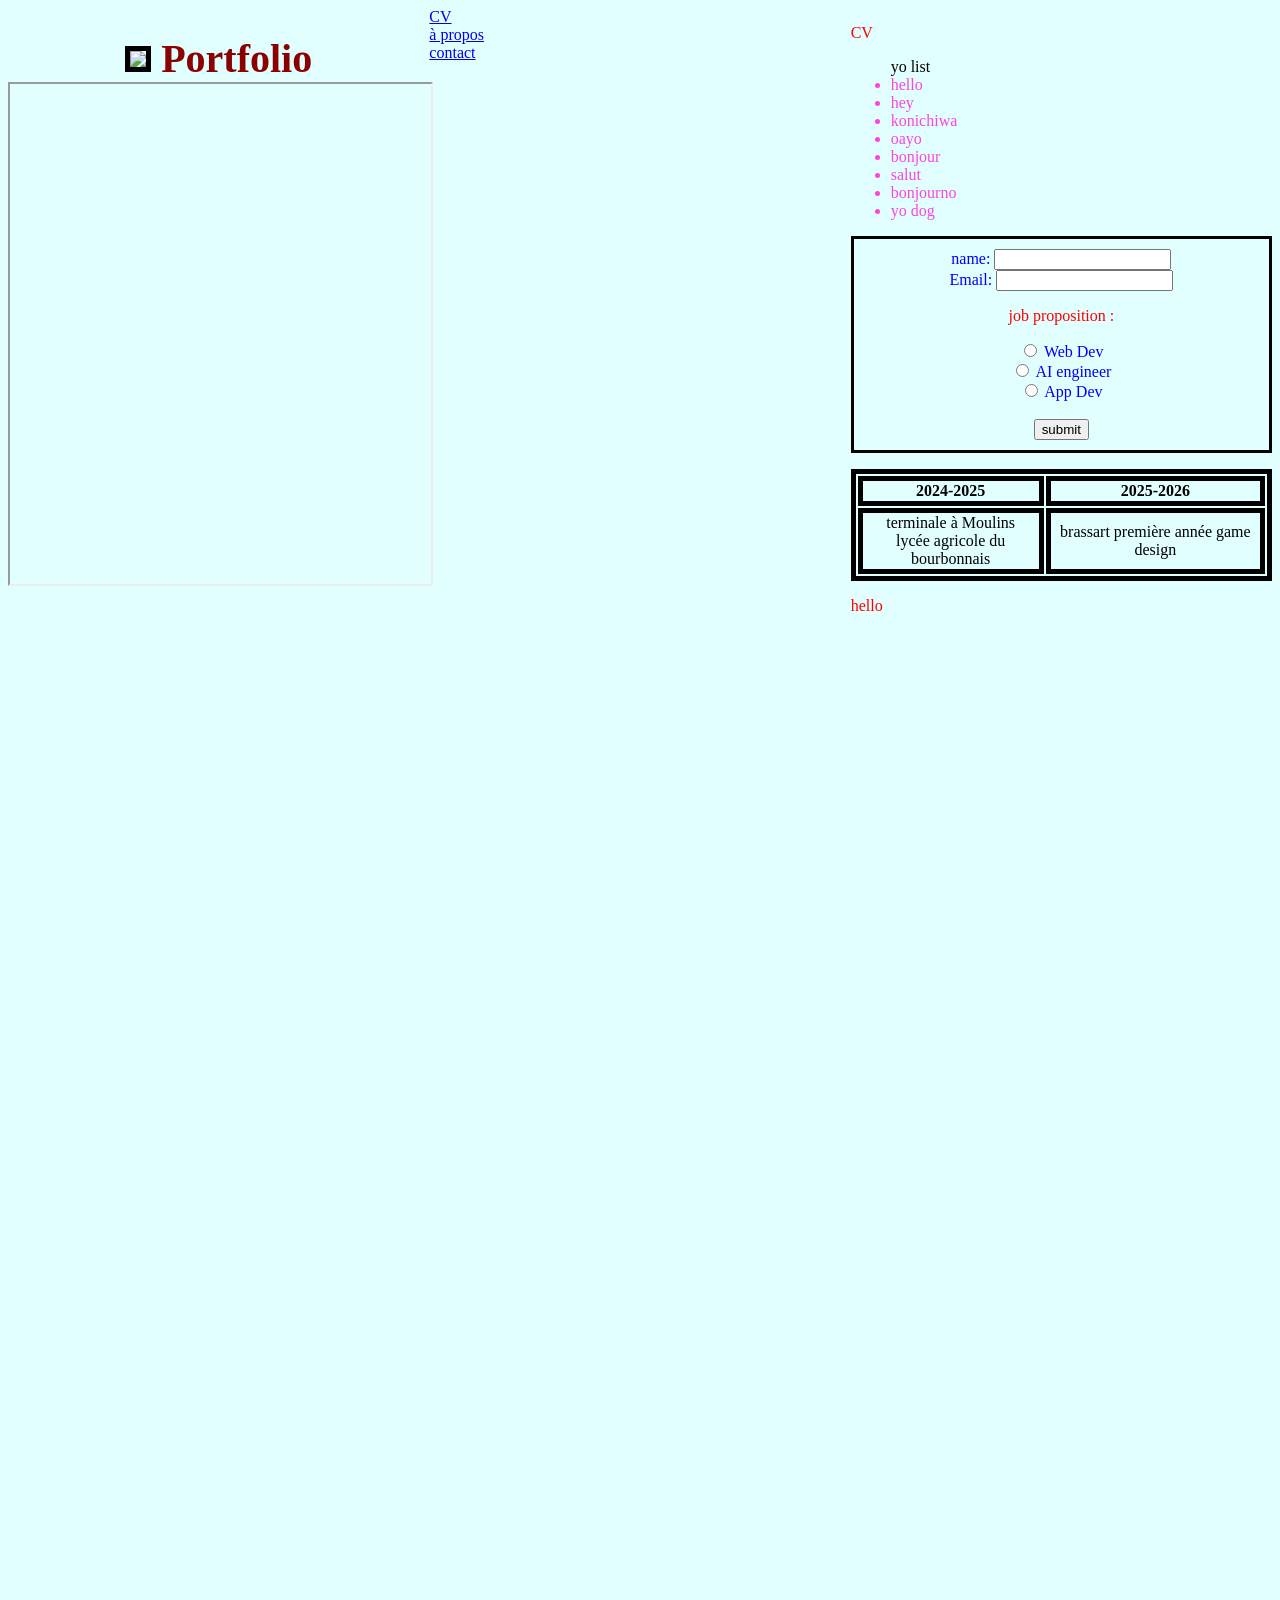
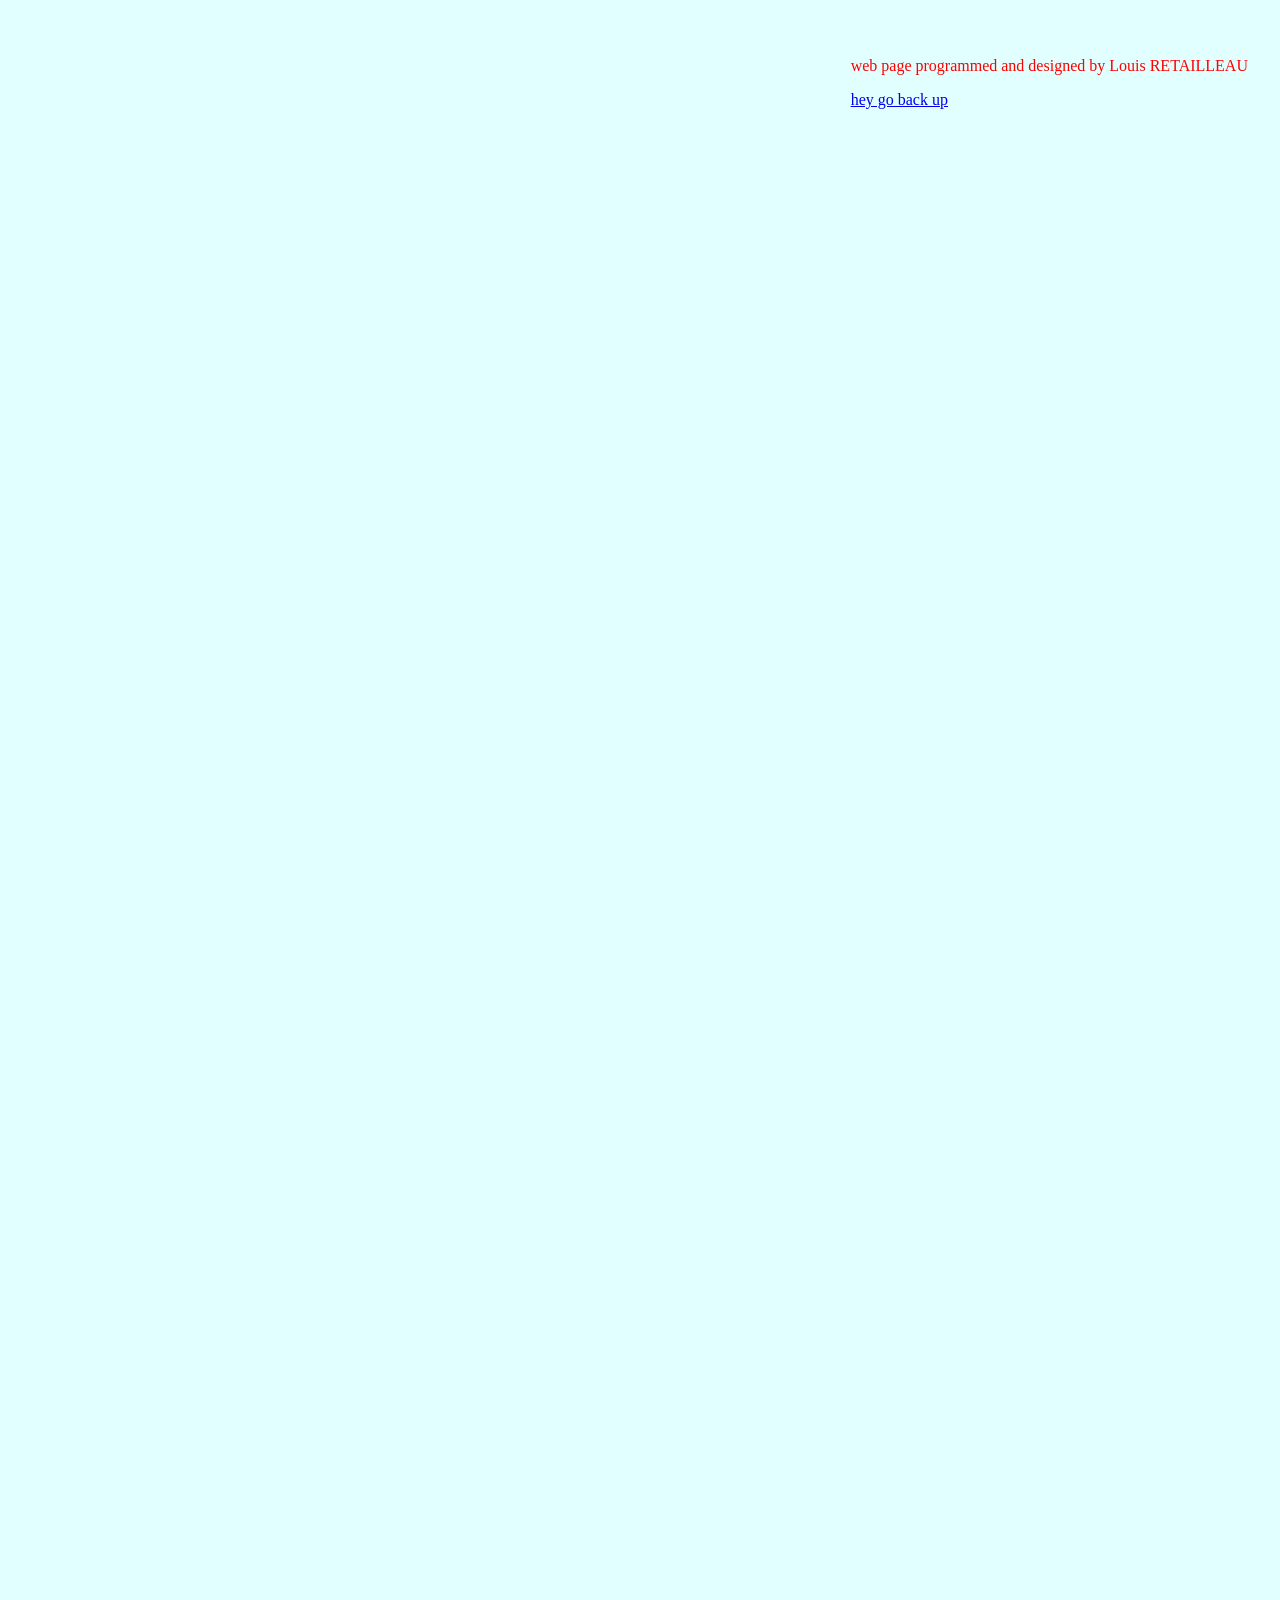
==== Portfolio.html @ baf09e78 "Add files via upload" ====
<!DOCTYPE html>
<html>

<head>
    <link rel="stylesheet" href="index.CSS"/>
    <header>
        <h1 style="text-align: center" >
            <img class="border" id=haut src="https://www.bing.com/th/id/OGC.698ccf15fb8e9c0ac7909ad16b80dcc9?r=0&o=7&pid=1.7&rm=3&rurl=https%3a%2f%2fmedia1.tenor.com%2fm%2feIPB5FAVGrYAAAAd%2fmartincitopants.gif&ehk=IXV9HFT6CQk%2b2v%2fjEJibI%2ftEtuS2Le%2f2dPB6rZVDNhw%3d" />
            <a>Portfolio</a>
            <iframe src="https://docs.google.com/document/d/1uzs7Ou_PZ-2Wwwop7DQqW5U8shHLnFx-NERdnKNf8nM/edit?tab=t.0;  "width=100%" height="500px"></iframe>  
            </iframe>
        </h1>
    </header>
    <title>My Portfolio</title>
    <nav>
        <nav>
            <a href="#CV">CV</a><br /> <a href="#à_propos">à propos</a><br/> <a href="file:///C:/Cours/Project%20HTML/Contact.html">contact</a>
        </nav>
    </nav>
    <class="border">
        <style>
            .PaddedBorder {
                border: 3px solid black;
                padding: 10px
            }
        </style>
    </class>
    <class="centre">
        <style>
            .centre {
                text-align: center;
            }
        </style>
    </class>

</head>

<body id="grid">
    <section id="CV">
        <p class="centre container">
            CV<br />
            <ul>
                yo list<br/>
                <li>hello</li>
                <li>hey</li>
                <li>konichiwa</li>
                <li>oayo</li>
                <li>bonjour</li>
                <li>salut</li>
                <li>bonjourno</li>
                <li>yo dog</li>
            </ul>
            <form method="get">
                <div class="PaddedBorder center">
                    <label for="name">name:</label>
                    <input type="text" name="name" id="name" required/>

                    <br/>

                    <label for="email adress">Email:</label>
                    <input type="email" name="Eadress" id="Eadress" required>

                    <br/>

                    <p>job proposition :</p>

                    <input type="radio" name="Job offer" id="Web Dev" value="web dev">
                    <label for="job proposition">Web Dev</label>

                    <br/>

                    <input type="radio" name="Job offer" id="AI engineer" value="AI engineer">
                    <label for="job proposition">AI engineer</label>
                    
                    <br/>

                    <input type="radio" name="Job offer" id="App Dev" value="App Dev">
                    <label for="job proposition">App Dev</label>

                    <br/><br/>

                    <input type="submit" value="submit">
                </div>

            </form>
    </section>
    <section>
        <p>
            <table class="border centre" >
                <tr>
                  <th class="border">
                      2024-2025
                  </th>
                    <th class="border">
                       2025-2026
                  </th>
                </tr>
                <tr>
                    <td class="border">
                      terminale à Moulins<br/> lycée agricole du bourbonnais
                    </td>
                    <td class="border">
                        brassart première année game design
                    </td>
                </tr>
            </table>
        </p>
    </section>
    <section>
        <p>
            hello<br/><br/><br/><br/><br/><br/><br/><br/><br/><br/><br/><br/><br/><br/><br/><br/><br/><br/><br/><br/><br/><br/><br/><br/><br/><br/><br/><br/><br/><br/><br/><br/><br/><br/><br/><br/><br/><br/><br/><br/><br/><br/><br/><br/><br/><br/><br/><br/><br/><br/><br/><br/><br/><br/><br/><br/><br/><br/>
            
        </p>
    </section>
    <section id="à_propos">
        <p>
            web page programmed and designed by Louis RETAILLEAU
        </p>
    </section>
    <section>
        <nav>
           <a href=#haut>hey go back up</a>
        </nav>
    </section>

</body>

</html>
---- index.CSS ----
body {
    background-color: rgb(225, 255, 255);
}
p {
    color: red;
}
h1{
    color:darkred;
    font-size: 40px;
}
h2{
    color:rgba(0, 0, 255, 0.3);
}
li{
    color: #FF44DD;
}

.center{
    text-align: center;
    color: #0000FF;
}

.container{
    display: flex;
    flex-direction: row;
    flex-wrap: wrap;    
}
#pond{
    display: flex;
    
}
#grid{
    display: grid;
    grid-template-columns: 1fr 1fr 1fr;
    grid-template-rows: 1fr 1fr 1fr;
}
.contact{
    grid-template-columns: 1fr 3fr;
    grid-template-rows: 1fr 3fr;
    display: grid;
    border: 1px solid black;
    column-rule: 1px solid black;
    row-rule: 1px solid black;
}

.navigation{
    font-size: 30px;
    grid-column-start: 1;
    grid-row-start: 2;
}

#header{
    grid-column-start: 2;
    grid-row-start: 1;
    text-align: center;
    font-size: 40px;
}

.email{
    grid-column-start: 2;
    grid-row-start: 2;
    text-align: center;
    font-size: 25px
}

#self_portrait{
    grid-column-start: 1;
    grid-row-start: 1;
}
.leagueID{
    color:#0000FF;
    font-size: 20px;
    grid-column-start: 2;
    grid-row-start: 2;
    align-content: center;
}

#à_propos{
    grid-column-start: 1;
    grid-row-start: 2;
}

.border{
    border: 5px solid black;
}
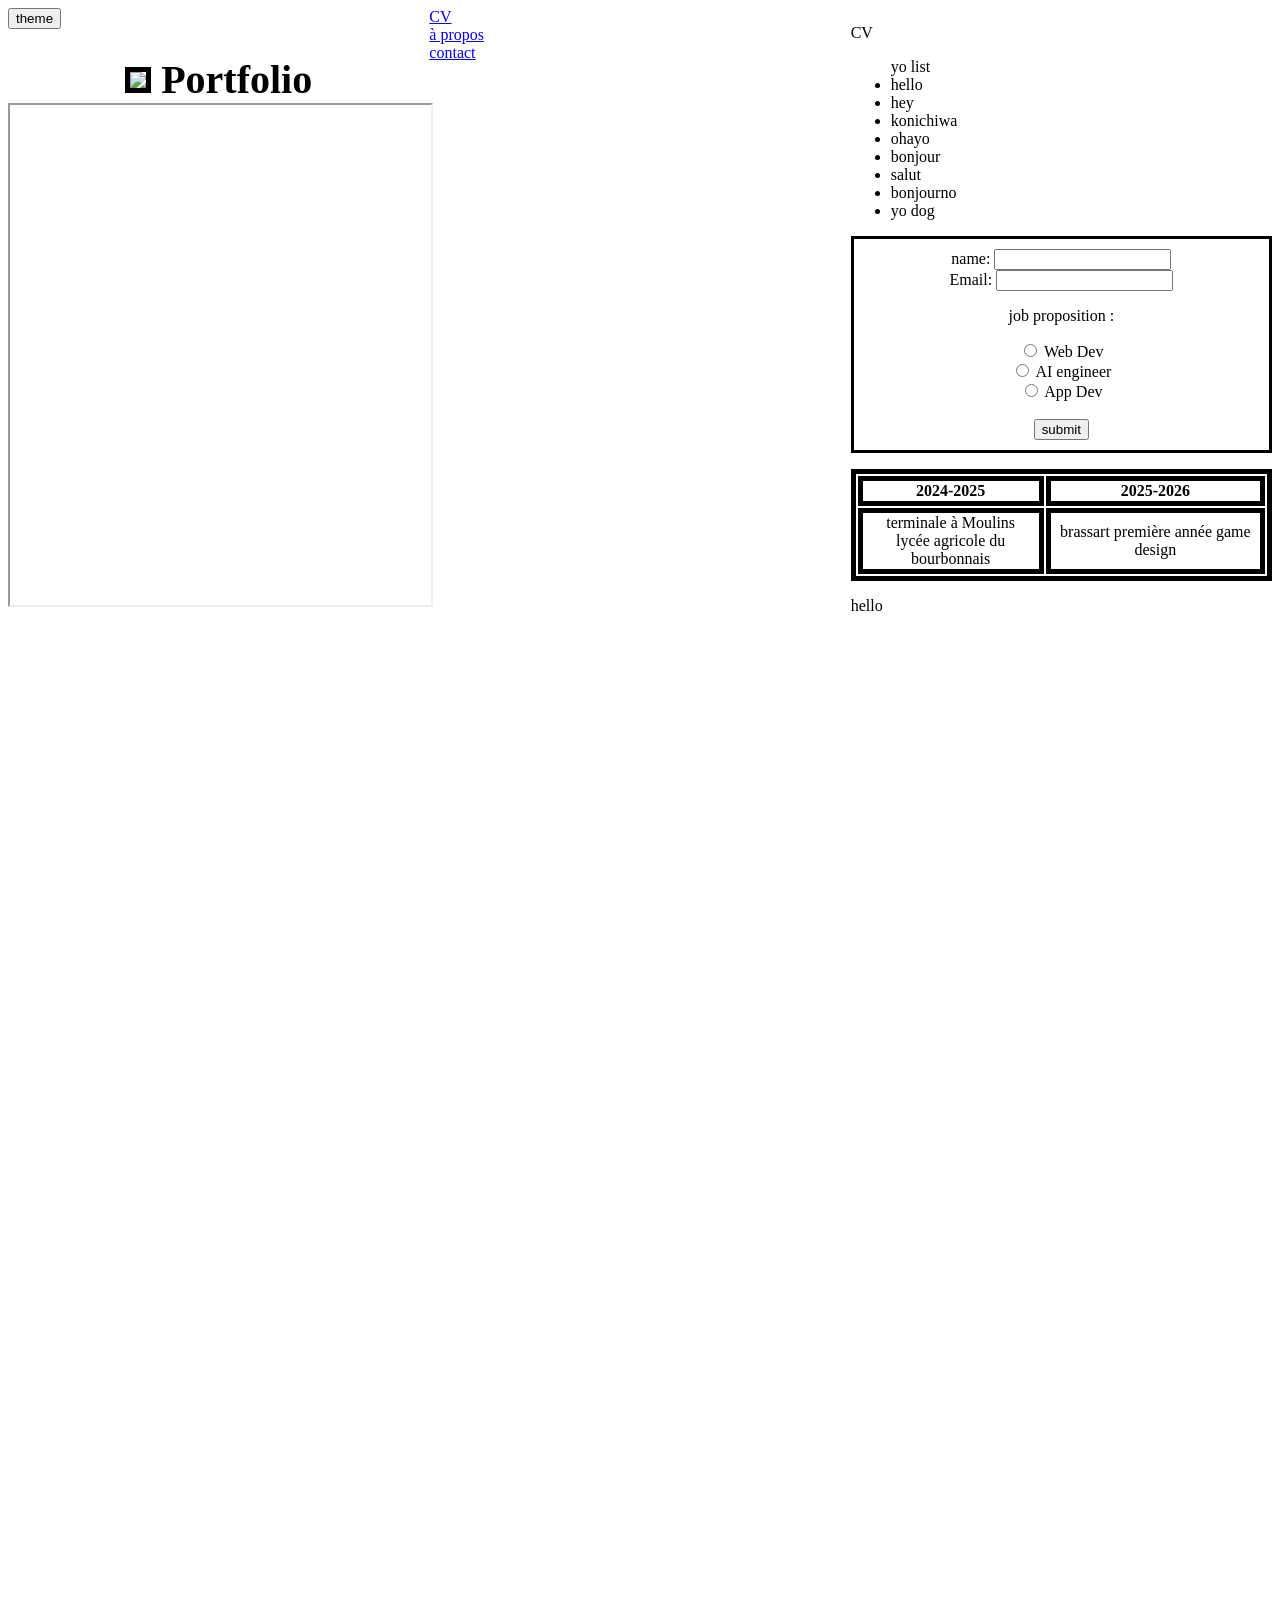
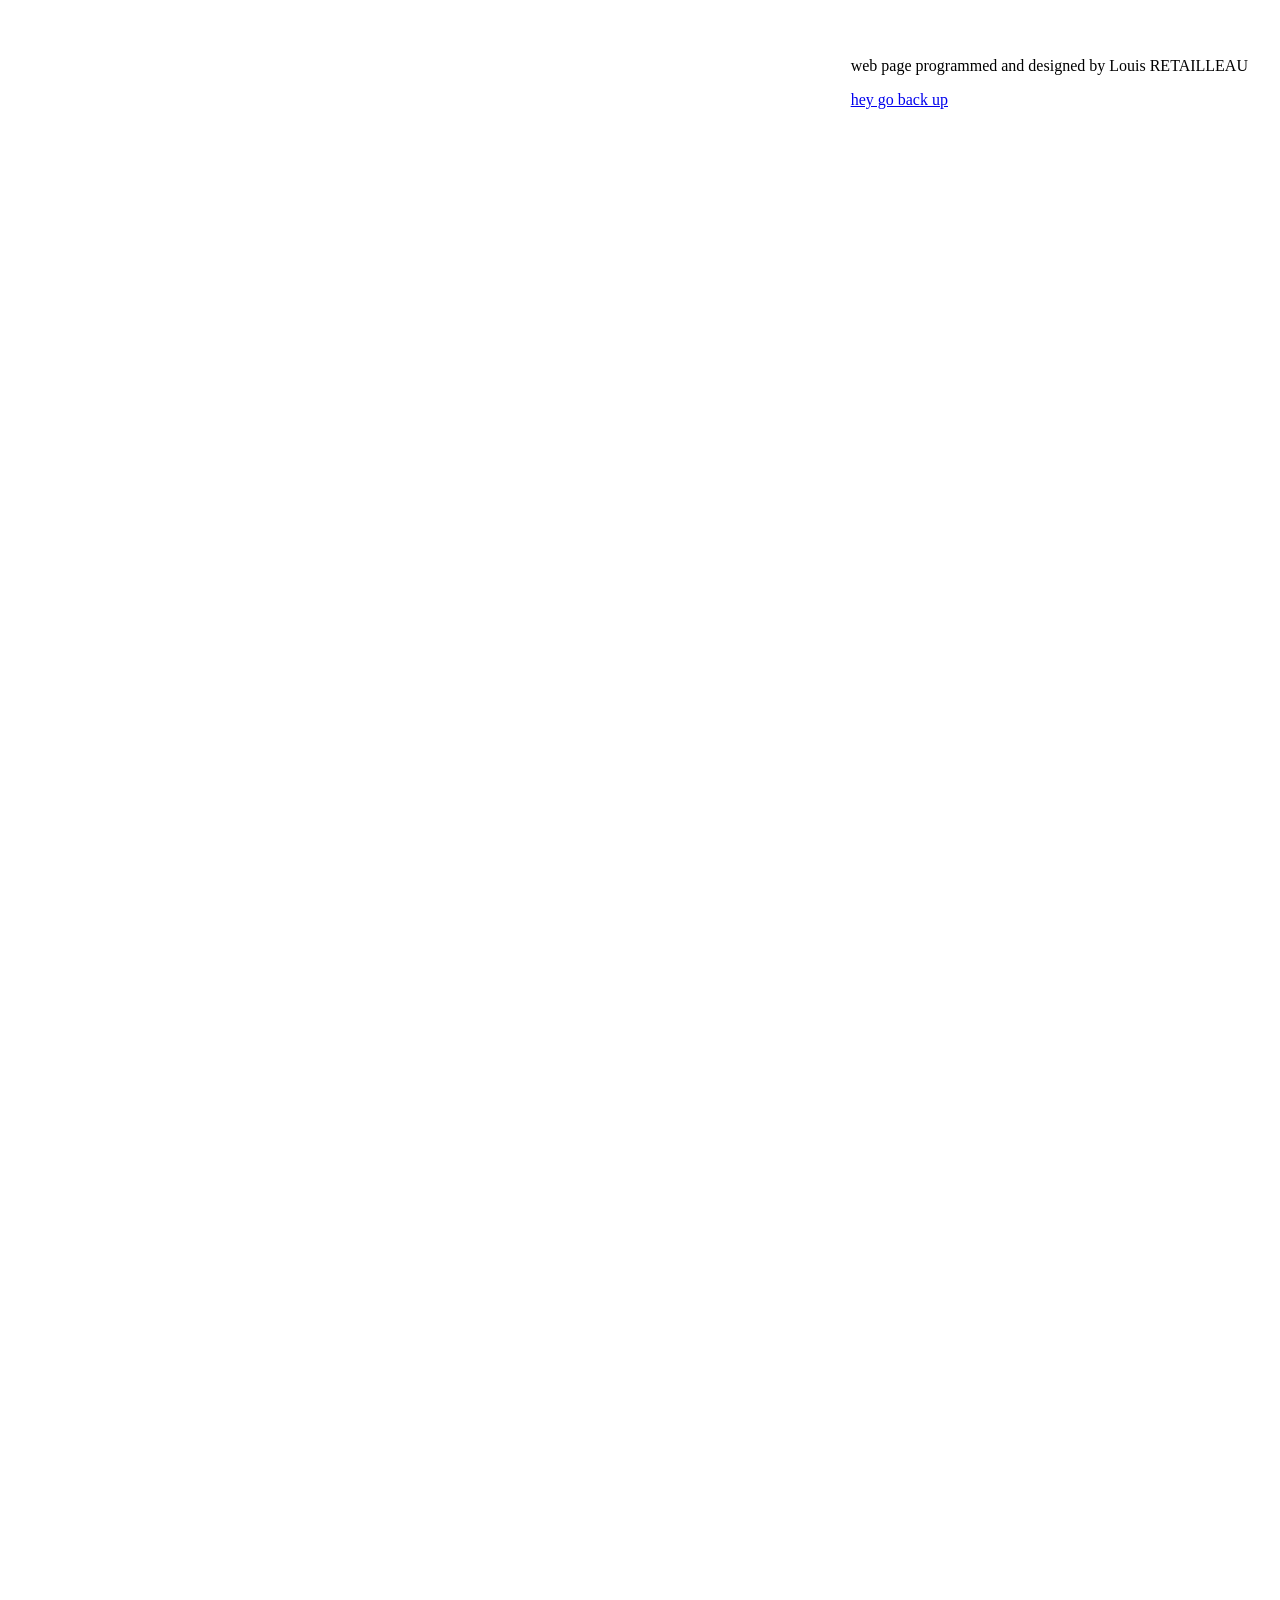
==== commit 2e742d97: "Add files via upload" ====
--- a/Portfolio.html
+++ b/Portfolio.html
@@ -3,13 +3,18 @@
 
 <head>
     <link rel="stylesheet" href="index.CSS"/>
+    <script src="index.js"></script>
     <header>
+        <form onsubmit="return theme(event)">
+            <button type="submit">theme</button>
+        </form>
         <h1 style="text-align: center" >
             <img class="border" id=haut src="https://www.bing.com/th/id/OGC.698ccf15fb8e9c0ac7909ad16b80dcc9?r=0&o=7&pid=1.7&rm=3&rurl=https%3a%2f%2fmedia1.tenor.com%2fm%2feIPB5FAVGrYAAAAd%2fmartincitopants.gif&ehk=IXV9HFT6CQk%2b2v%2fjEJibI%2ftEtuS2Le%2f2dPB6rZVDNhw%3d" />
             <a>Portfolio</a>
-            <iframe src="https://docs.google.com/document/d/1uzs7Ou_PZ-2Wwwop7DQqW5U8shHLnFx-NERdnKNf8nM/edit?tab=t.0;  "width=100%" height="500px"></iframe>  
+            <iframe src=""width="100%" height="500px"></iframe>  
             </iframe>
         </h1>
+
     </header>
     <title>My Portfolio</title>
     <nav>
@@ -35,7 +40,7 @@
 
 </head>
 
-<body id="grid">
+<body id="grid" class="">
     <section id="CV">
         <p class="centre container">
             CV<br />
@@ -44,7 +49,7 @@
                 <li>hello</li>
                 <li>hey</li>
                 <li>konichiwa</li>
-                <li>oayo</li>
+                <li>ohayo</li>
                 <li>bonjour</li>
                 <li>salut</li>
                 <li>bonjourno</li>
--- a/index.CSS
+++ b/index.CSS
@@ -1,23 +1,39 @@
+:root {
+  --fond: #ffffff;
+  --fond-section: #ffffff;
+  --texte: #000000;
+}
+
+body.sombre {
+  --fond: #271a2b;
+  --fond-section: #000000;
+  --texte: #ffffff;
+}
+
 body {
-    background-color: rgb(225, 255, 255);
+    background-color: var(--fond);
 }
+
 p {
-    color: red;
+    color: var(--texte);
 }
+
 h1{
-    color:darkred;
+    color:var(--texte);
     font-size: 40px;
 }
+
 h2{
-    color:rgba(0, 0, 255, 0.3);
+    color:var(--texte);
 }
+
 li{
-    color: #FF44DD;
+    color:var(--texte);
 }
 
 .center{
     text-align: center;
-    color: #0000FF;
+    color:var(--texte);
 }
 
 .container{
@@ -25,15 +41,18 @@
     flex-direction: row;
     flex-wrap: wrap;    
 }
+
 #pond{
     display: flex;
     
 }
+
 #grid{
     display: grid;
     grid-template-columns: 1fr 1fr 1fr;
     grid-template-rows: 1fr 1fr 1fr;
 }
+
 .contact{
     grid-template-columns: 1fr 3fr;
     grid-template-rows: 1fr 3fr;
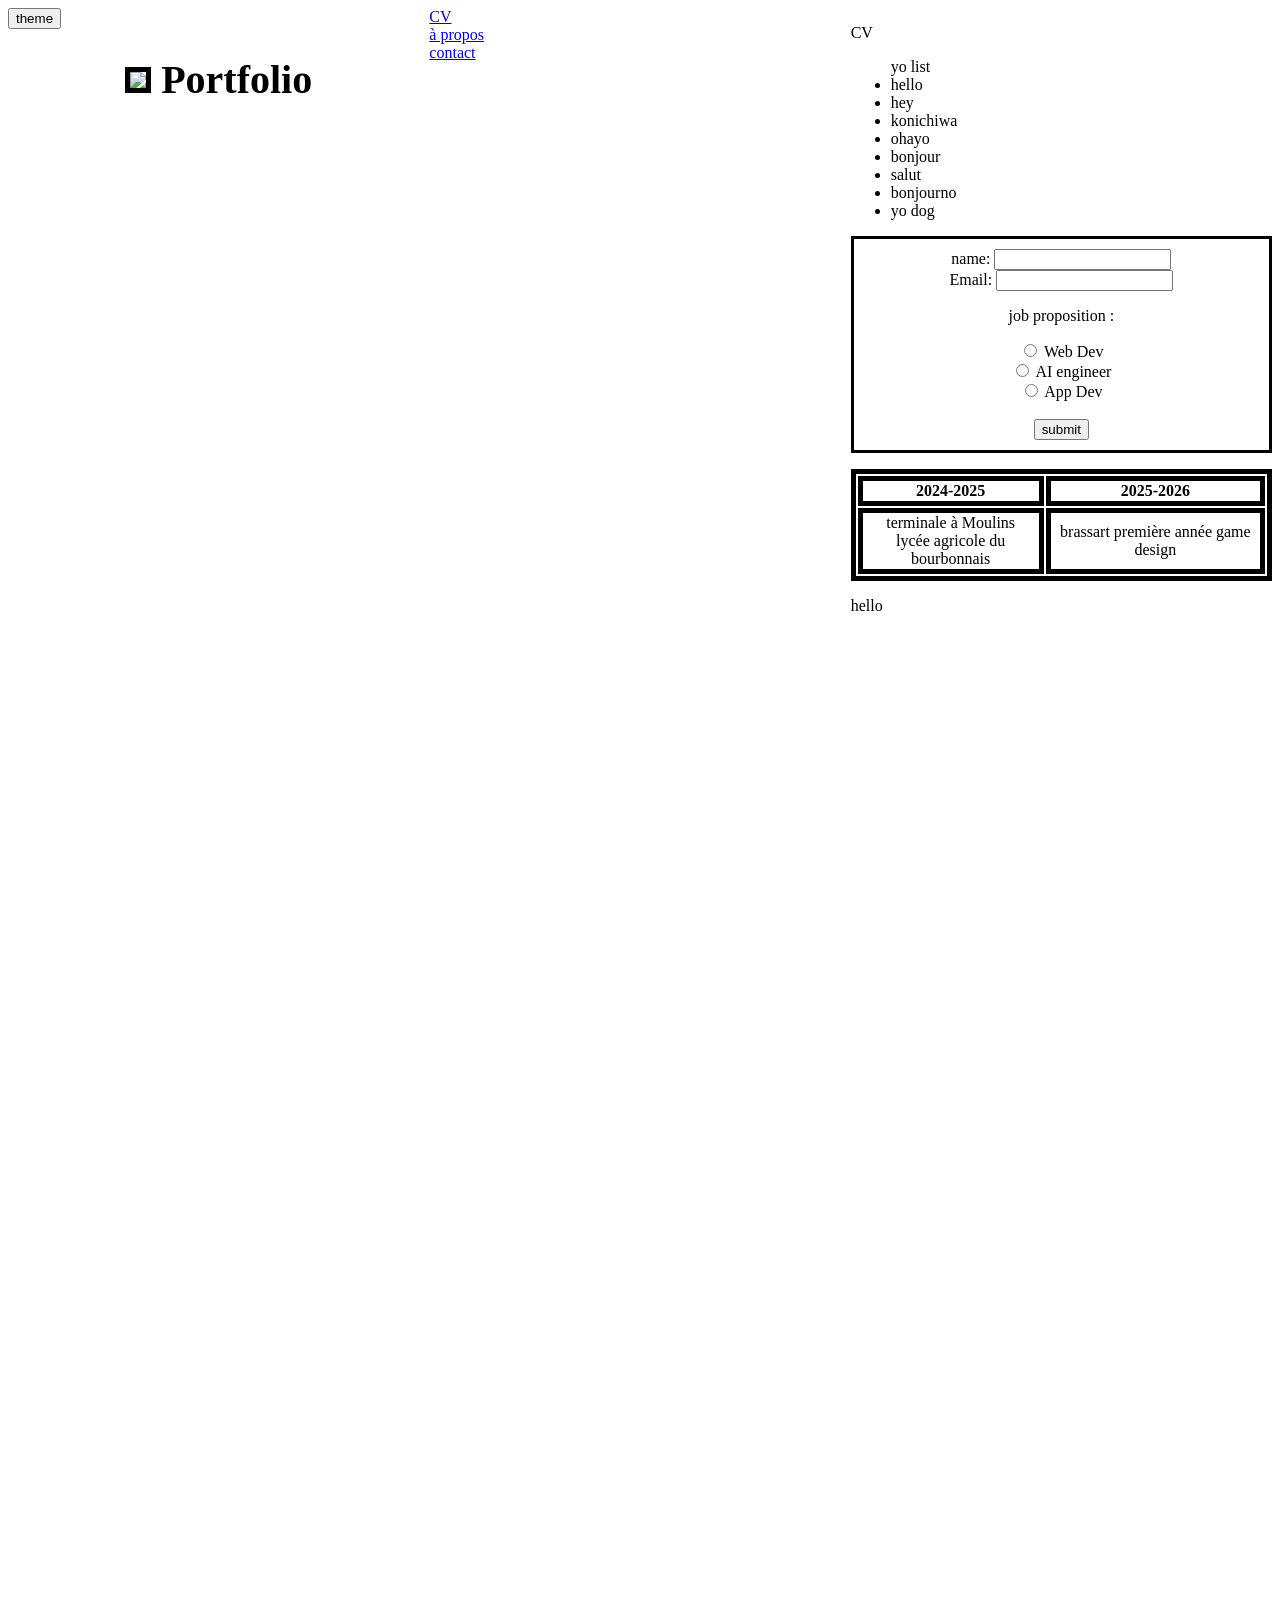
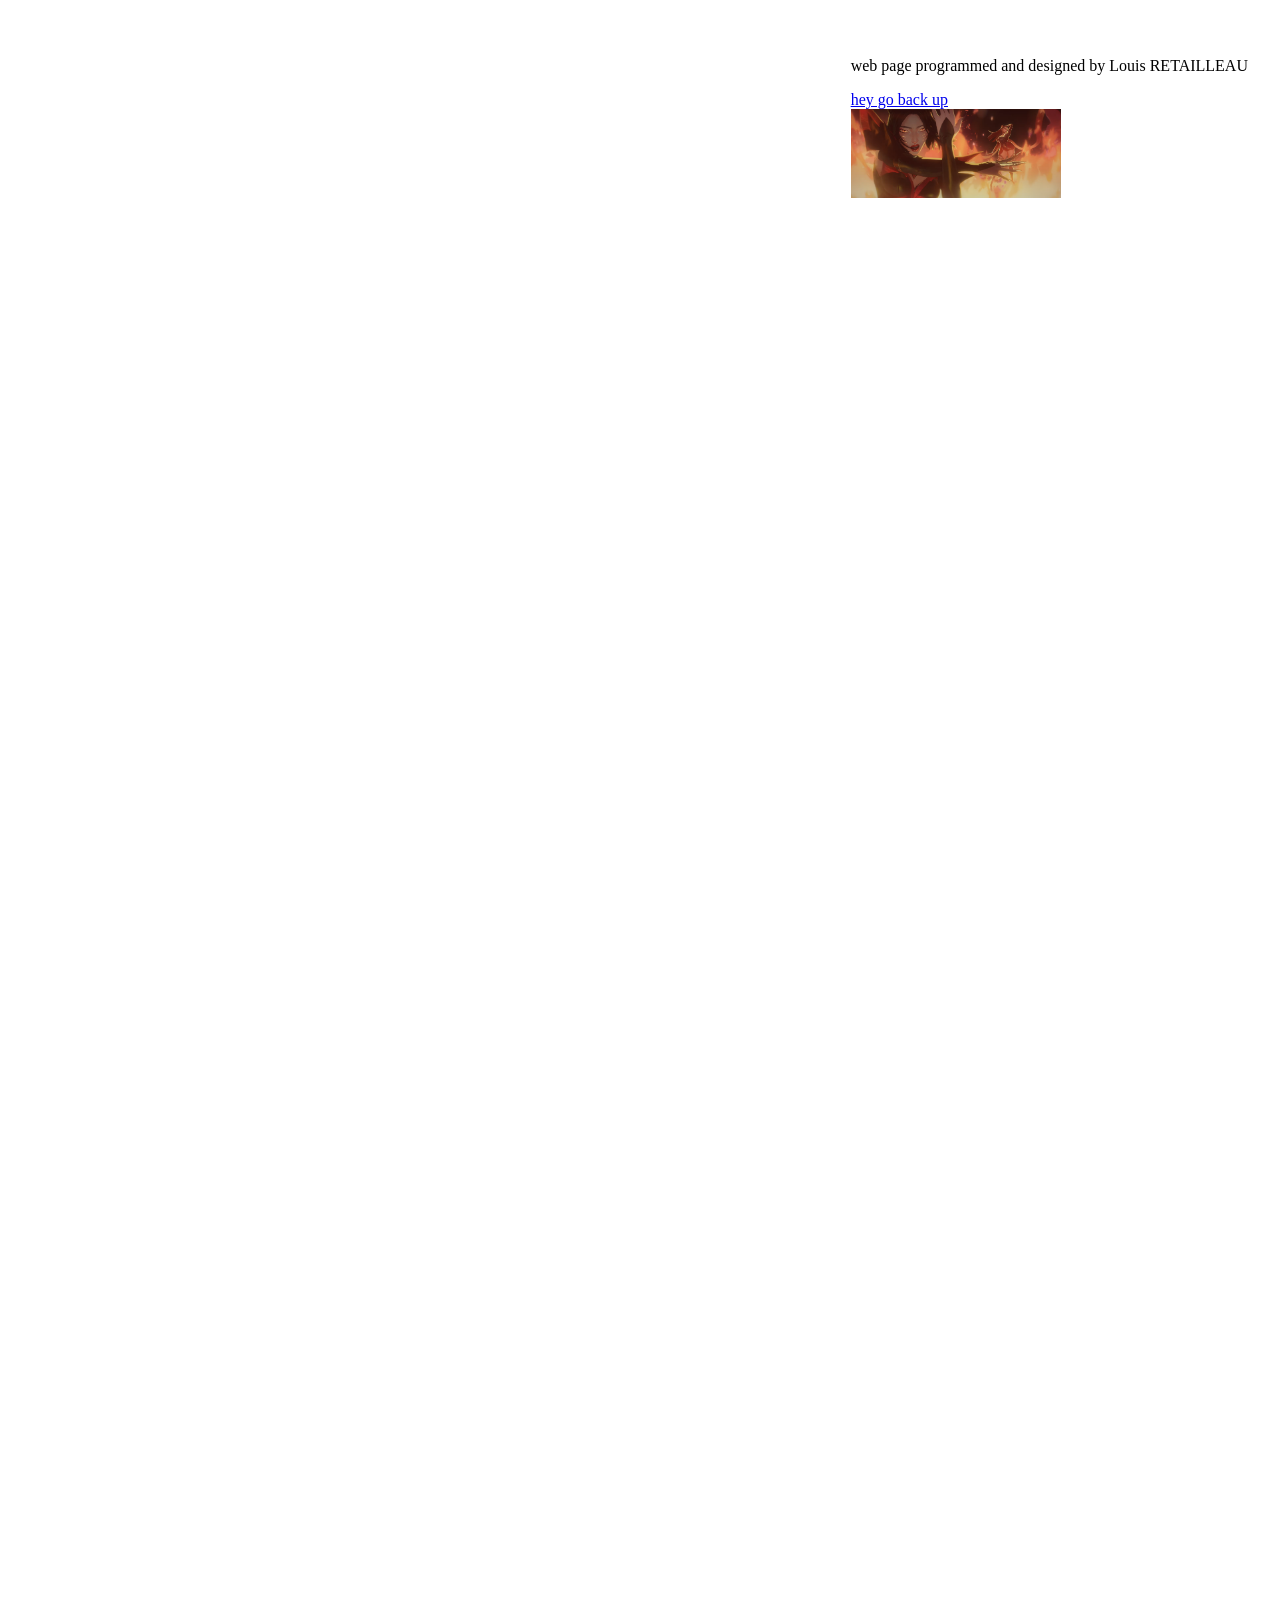
==== commit 923d809d: "g" ====
--- a/Portfolio.html
+++ b/Portfolio.html
@@ -11,15 +11,13 @@
         <h1 style="text-align: center" >
             <img class="border" id=haut src="https://www.bing.com/th/id/OGC.698ccf15fb8e9c0ac7909ad16b80dcc9?r=0&o=7&pid=1.7&rm=3&rurl=https%3a%2f%2fmedia1.tenor.com%2fm%2feIPB5FAVGrYAAAAd%2fmartincitopants.gif&ehk=IXV9HFT6CQk%2b2v%2fjEJibI%2ftEtuS2Le%2f2dPB6rZVDNhw%3d" />
             <a>Portfolio</a>
-            <iframe src=""width="100%" height="500px"></iframe>  
-            </iframe>
         </h1>
 
     </header>
     <title>My Portfolio</title>
     <nav>
         <nav>
-            <a href="#CV">CV</a><br /> <a href="#à_propos">à propos</a><br/> <a href="file:///C:/Cours/Project%20HTML/Contact.html">contact</a>
+            <a href="#CV">CV</a><br /> <a href="#à_propos">à propos</a><br/> <a href="Contact.html">contact</a>
         </nav>
     </nav>
     <class="border">
@@ -111,6 +109,7 @@
             </table>
         </p>
     </section>
+
     <section>
         <p>
             hello<br/><br/><br/><br/><br/><br/><br/><br/><br/><br/><br/><br/><br/><br/><br/><br/><br/><br/><br/><br/><br/><br/><br/><br/><br/><br/><br/><br/><br/><br/><br/><br/><br/><br/><br/><br/><br/><br/><br/><br/><br/><br/><br/><br/><br/><br/><br/><br/><br/><br/><br/><br/><br/><br/><br/><br/><br/><br/>
@@ -127,7 +126,9 @@
            <a href=#haut>hey go back up</a>
         </nav>
     </section>
-
+    <section id="galerie">
+        <img src="Picture/4.png" width="50%" hight="50%">
+    </section>
 </body>
 
 </html>
--- a/index.CSS
+++ b/index.CSS
@@ -61,7 +61,10 @@
     column-rule: 1px solid black;
     row-rule: 1px solid black;
 }
-
+#galerie{
+    grid-column-start: 0;
+    grid-row-start: 2;
+}
 .navigation{
     font-size: 30px;
     grid-column-start: 1;
@@ -101,4 +104,5 @@
 
 .border{
     border: 5px solid black;
-}+}
+
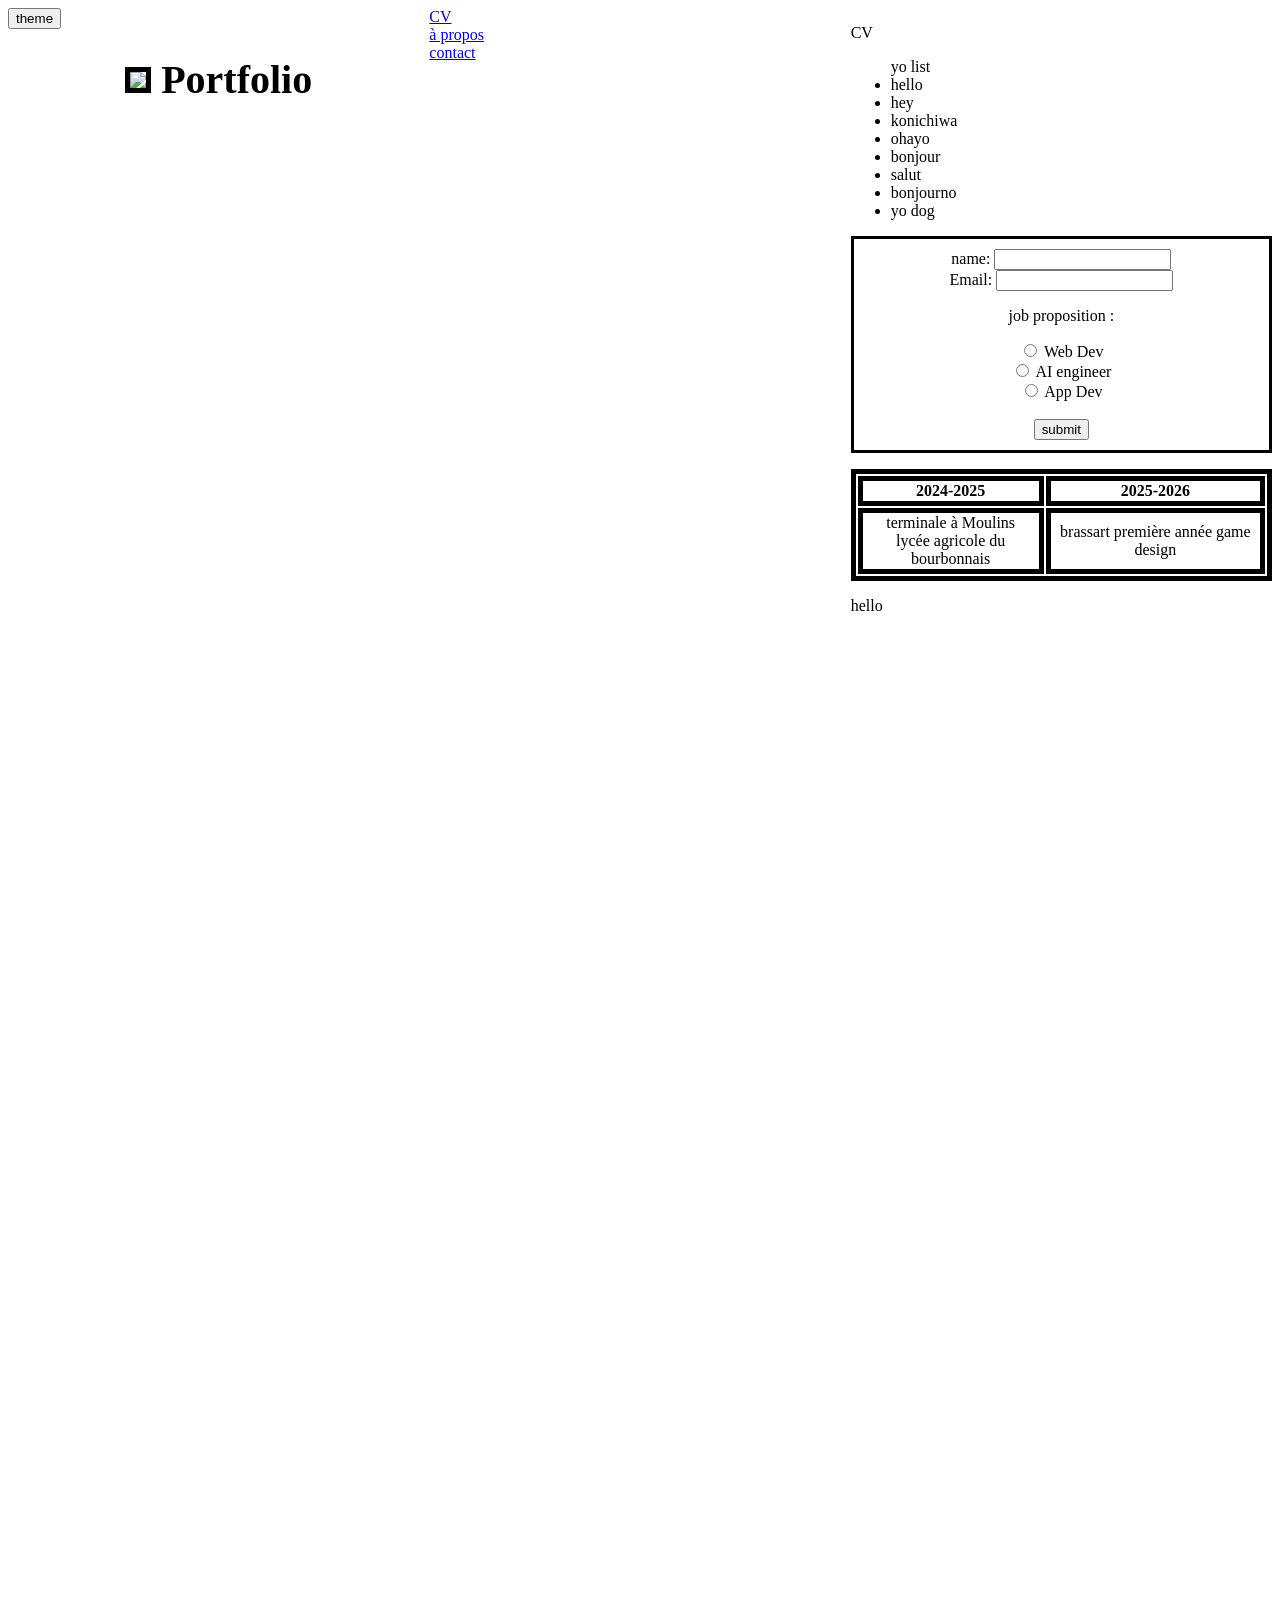
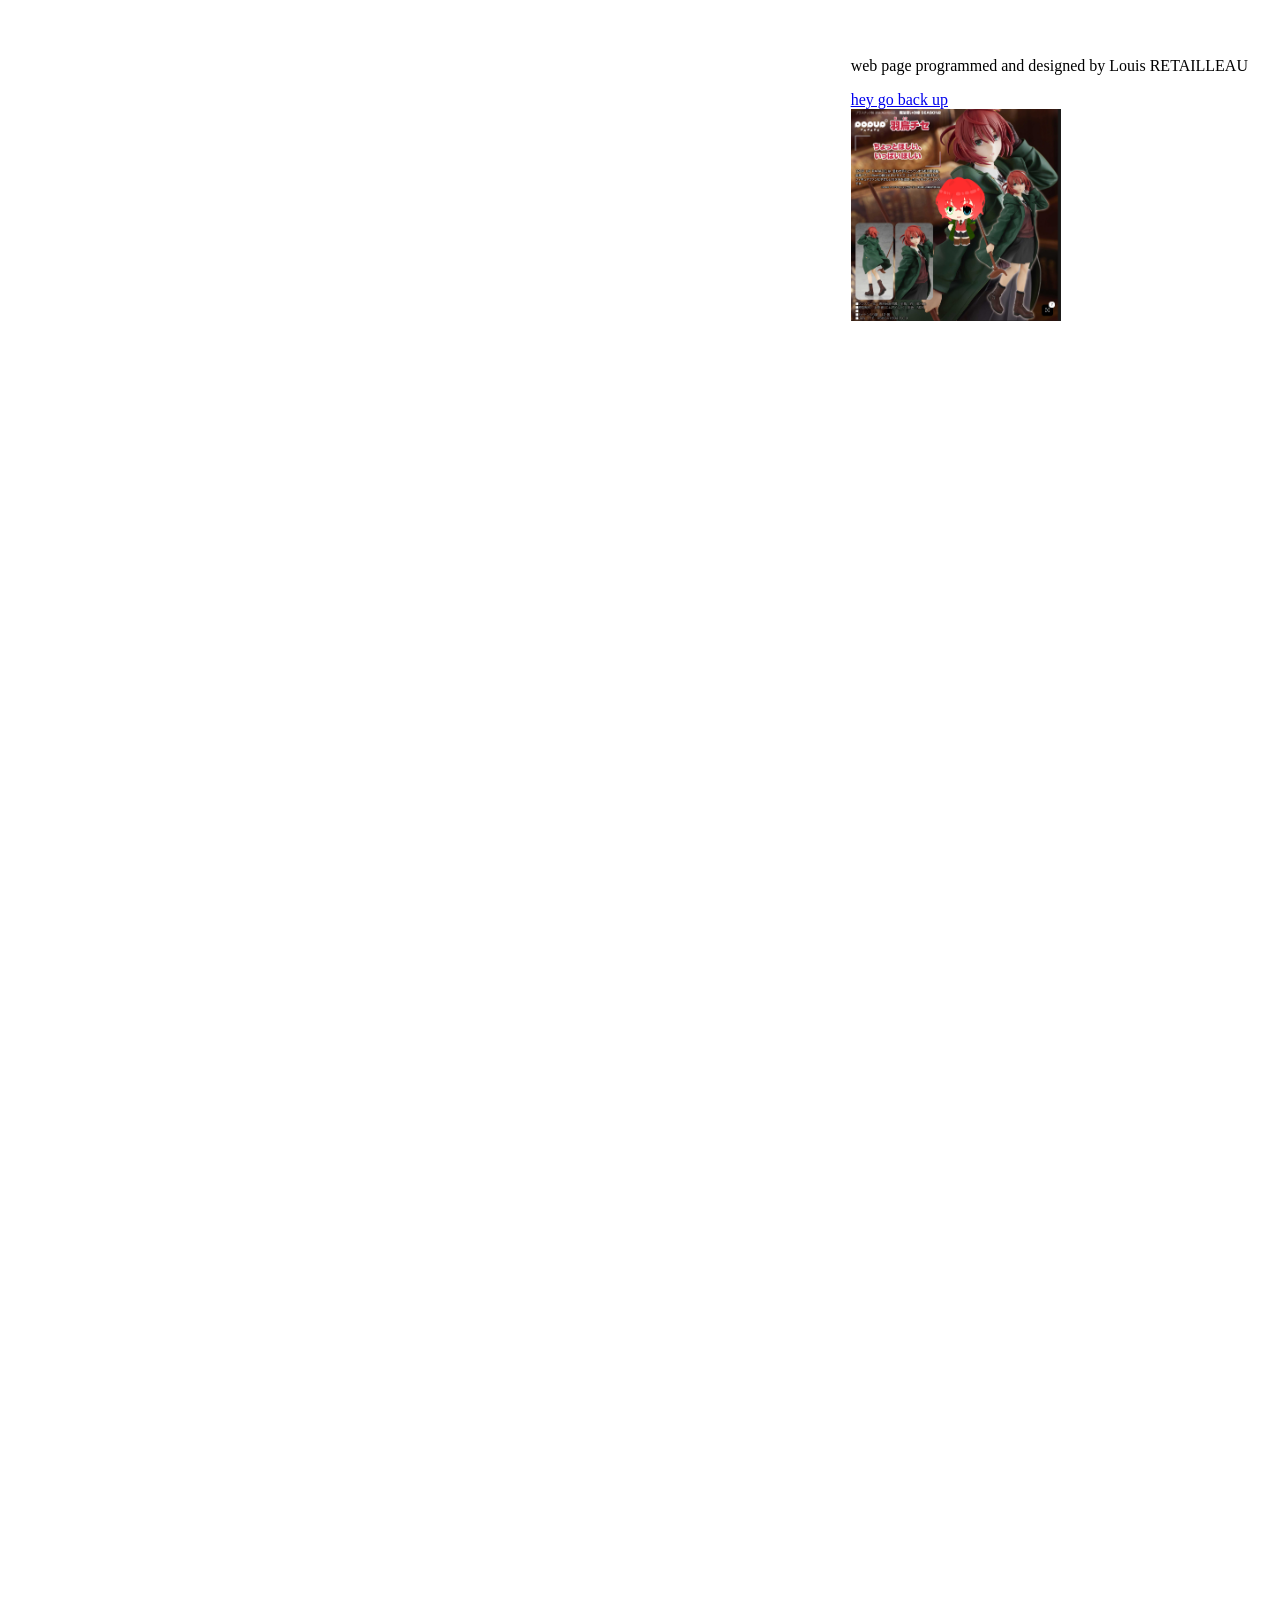
==== commit 917ff3b5: "name change from supression of element" ====
--- a/Portfolio.html
+++ b/Portfolio.html
@@ -127,7 +127,7 @@
         </nav>
     </section>
     <section id="galerie">
-        <img src="Picture/4.png" width="50%" hight="50%">
+        <img src="Picture/7.png" width="50%" hight="50%">
     </section>
 </body>
 
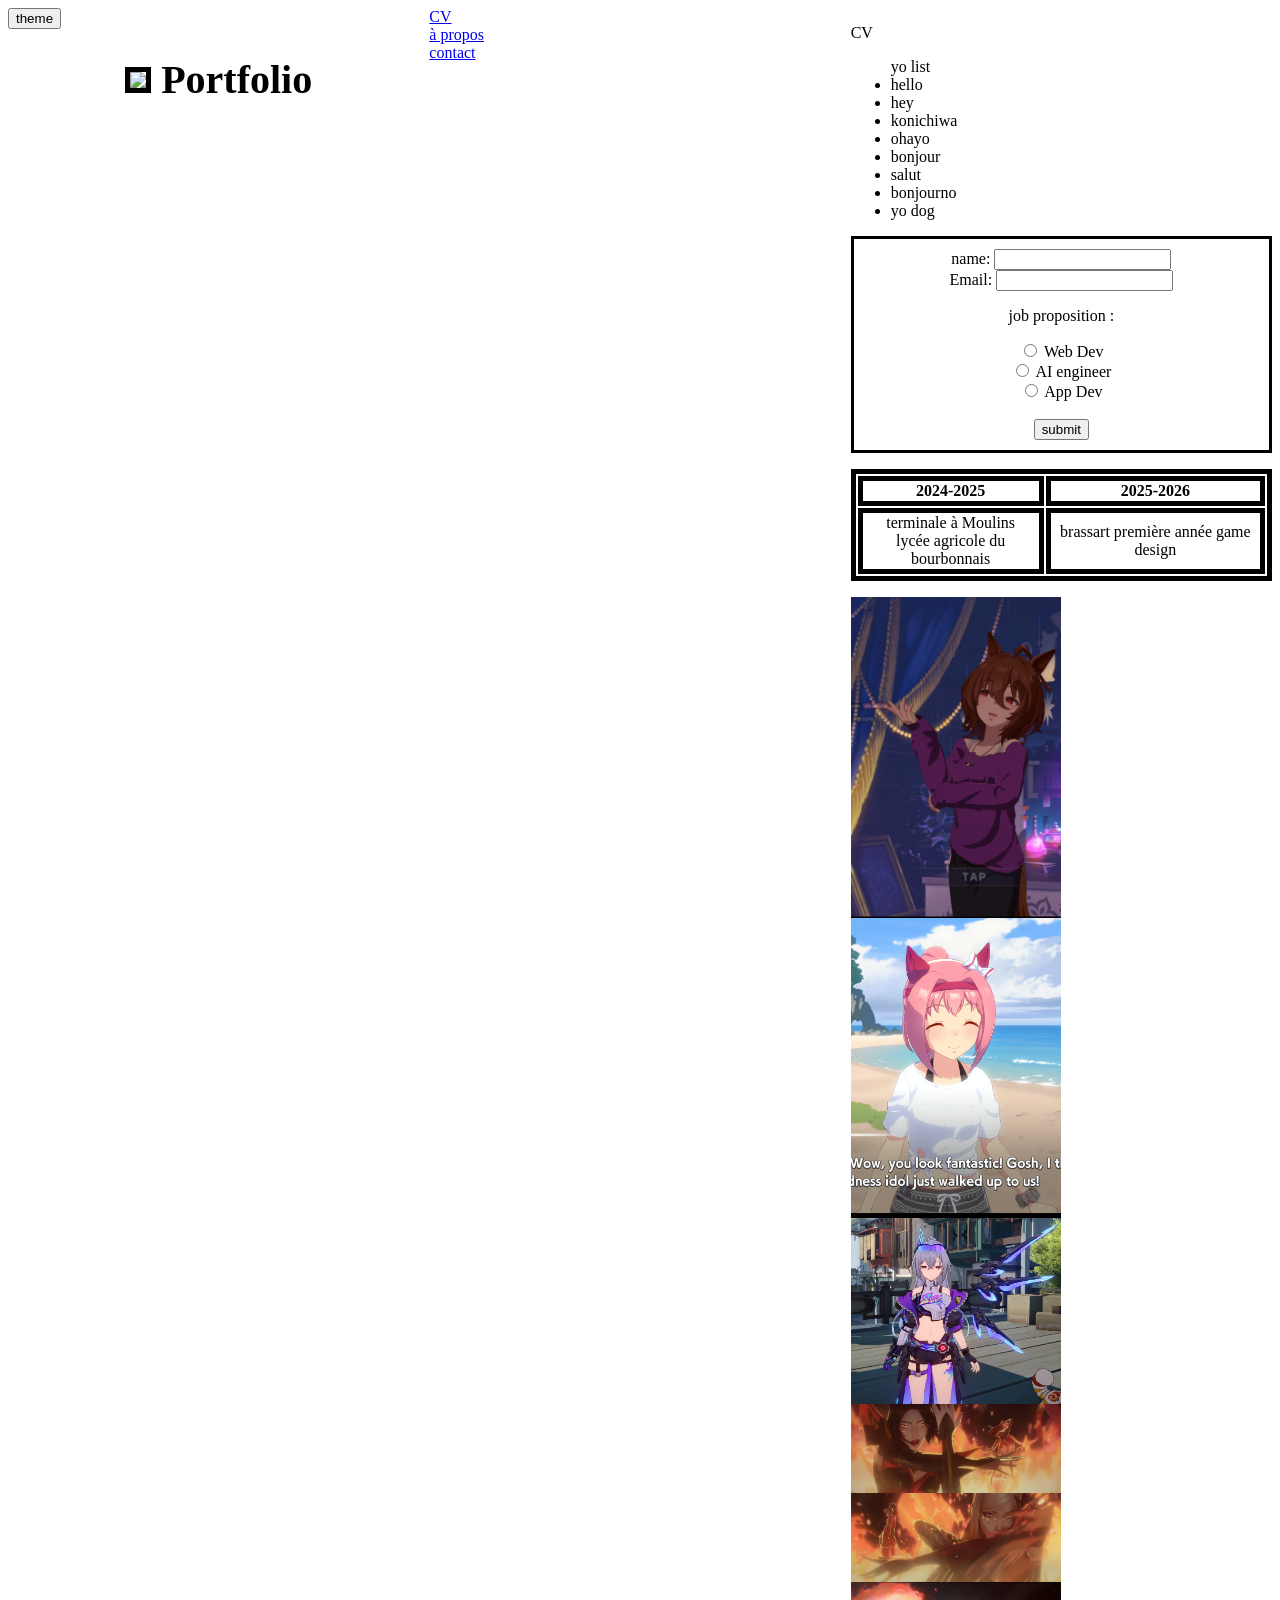
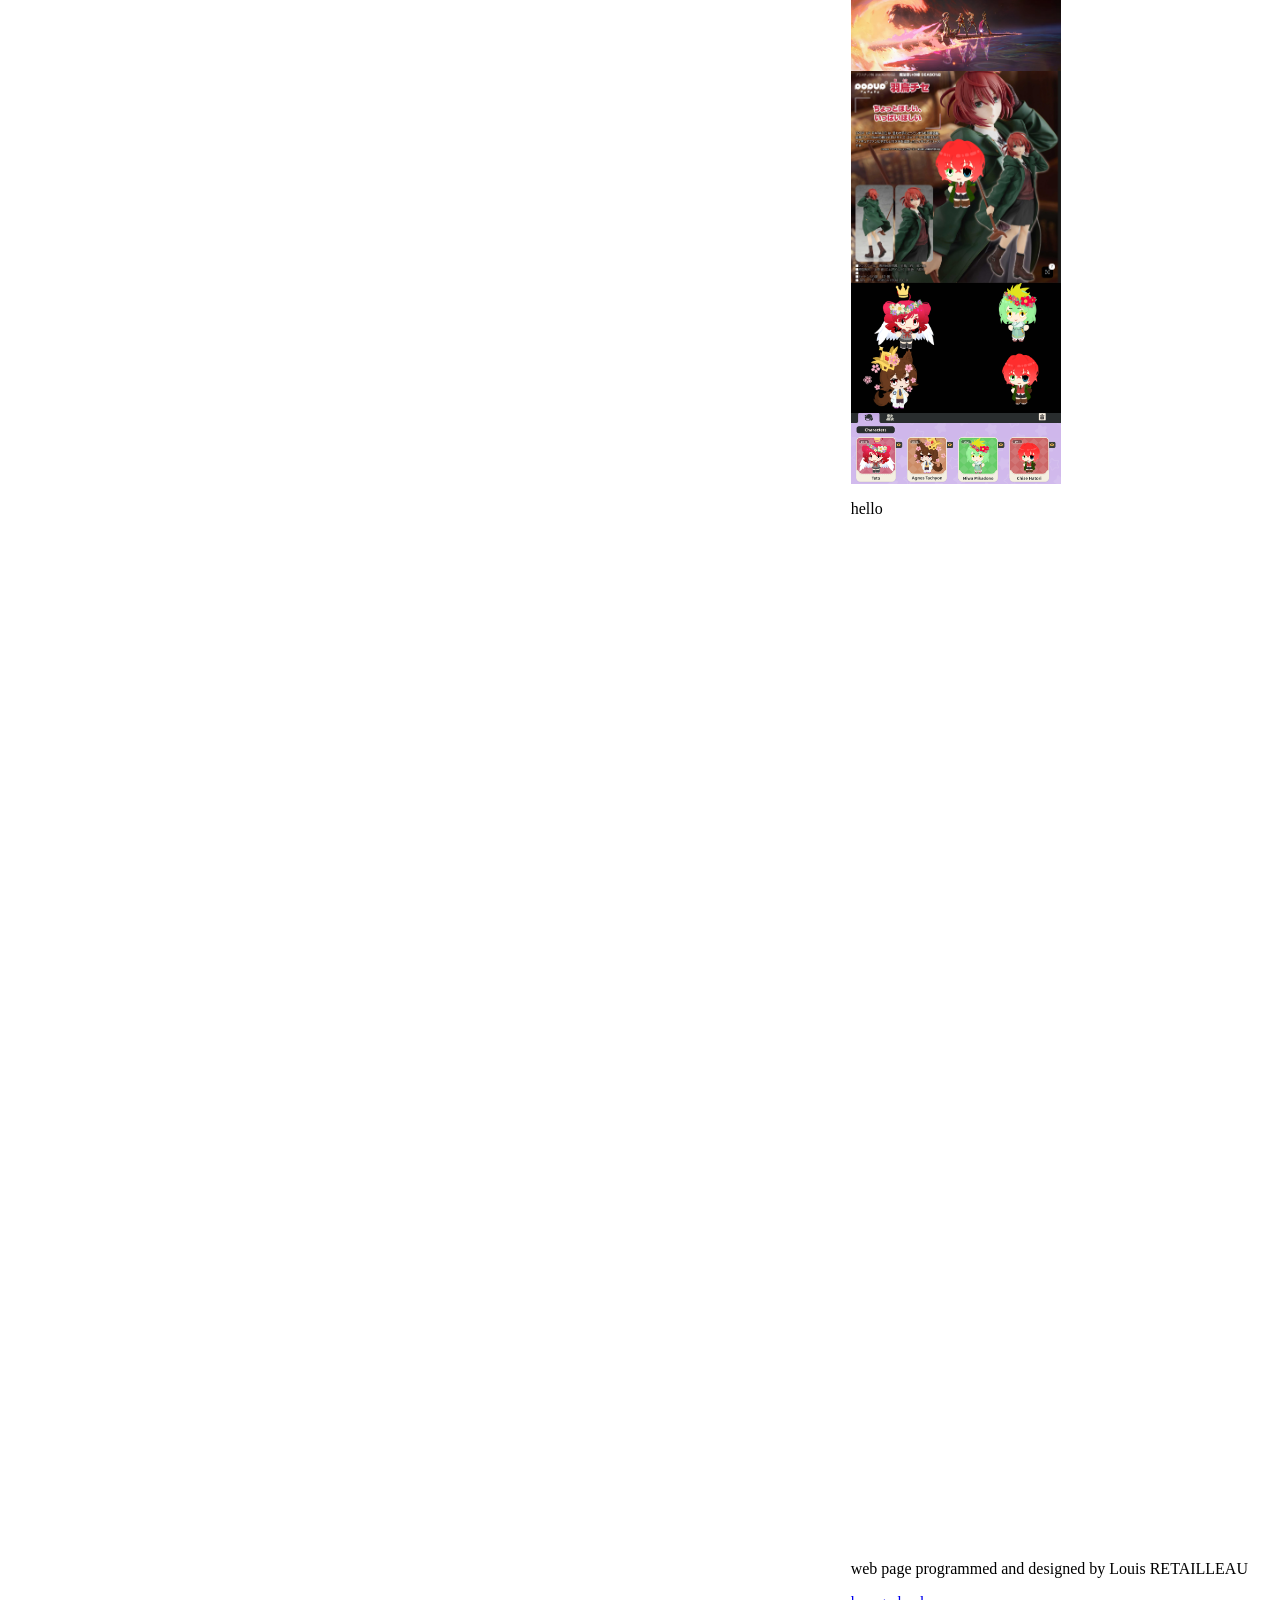
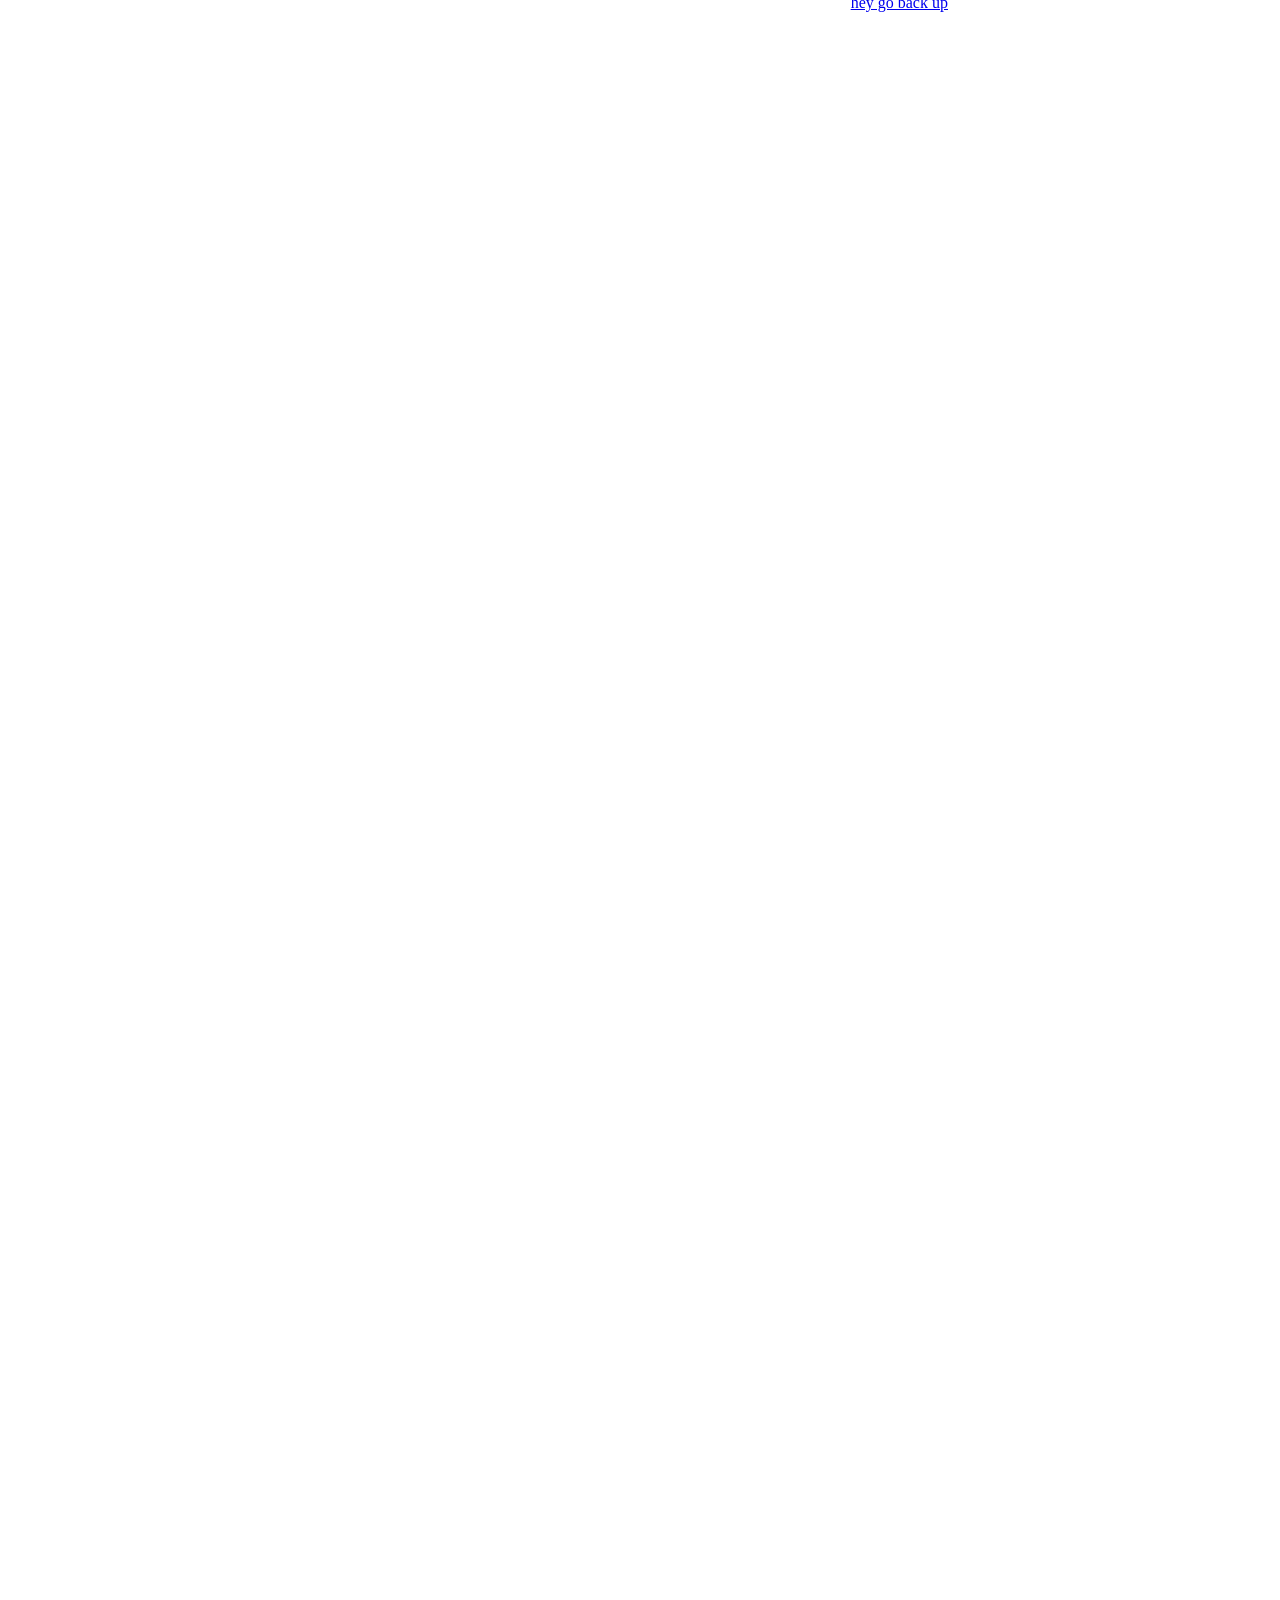
==== commit 18587548: "more bs change" ====
--- a/Portfolio.html
+++ b/Portfolio.html
@@ -4,6 +4,10 @@
 <head>
     <link rel="stylesheet" href="index.CSS"/>
     <script src="index.js"></script>
+
+</head>
+
+<body id="grid" class="">
     <header>
         <form onsubmit="return theme(event)">
             <button type="submit">theme</button>
@@ -36,9 +40,6 @@
         </style>
     </class>
 
-</head>
-
-<body id="grid" class="">
     <section id="CV">
         <p class="centre container">
             CV<br />
@@ -109,7 +110,17 @@
             </table>
         </p>
     </section>
-
+    <section id="galerie">
+        <img src="Picture/1.png" width="50%" hight="50%">
+        <img src="Picture/2.png" width="50%" hight="50%">
+        <img src="Picture/3.png" width="50%" hight="50%">
+        <img src="Picture/4.png" width="50%" hight="50%">
+        <img src="Picture/5.png" width="50%" hight="50%">
+        <img src="Picture/6.png" width="50%" hight="50%">
+        <img src="Picture/7.png" width="50%" hight="50%">
+        <img src="Picture/8.png" width="50%" hight="50%">
+        <img src="Picture/9.png" width="50%" hight="50%">
+    </section>
     <section>
         <p>
             hello<br/><br/><br/><br/><br/><br/><br/><br/><br/><br/><br/><br/><br/><br/><br/><br/><br/><br/><br/><br/><br/><br/><br/><br/><br/><br/><br/><br/><br/><br/><br/><br/><br/><br/><br/><br/><br/><br/><br/><br/><br/><br/><br/><br/><br/><br/><br/><br/><br/><br/><br/><br/><br/><br/><br/><br/><br/><br/>
@@ -126,9 +137,7 @@
            <a href=#haut>hey go back up</a>
         </nav>
     </section>
-    <section id="galerie">
-        <img src="Picture/7.png" width="50%" hight="50%">
-    </section>
+
 </body>
 
 </html>
--- a/index.CSS
+++ b/index.CSS
@@ -62,9 +62,11 @@
     row-rule: 1px solid black;
 }
 #galerie{
-    grid-column-start: 0;
-    grid-row-start: 2;
+    display: grid;
+    white-space: nowrap;
 }
+
+
 .navigation{
     font-size: 30px;
     grid-column-start: 1;
